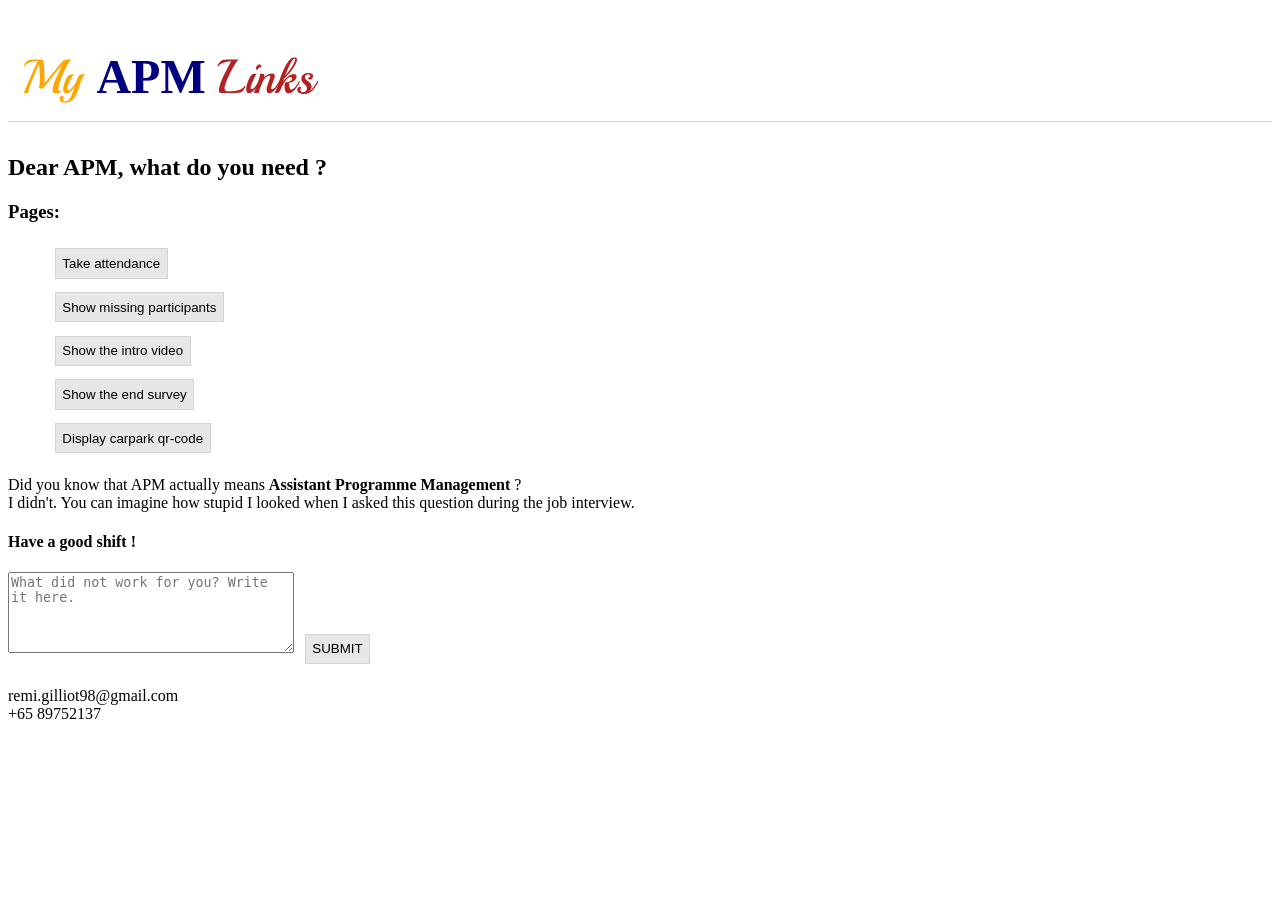
==== index.html @ 0563481a "initial commit" ====
<!DOCTYPE html>
<html lang="en">
<head>
    <link rel="preconnect" href="https://fonts.googleapis.com">
    <link rel="preconnect" href="https://fonts.gstatic.com" crossorigin>
    <link href="https://fonts.googleapis.com/css2?family=Edu+NSW+ACT+Cursive:wght@400..700&family=Playball&display=swap" rel="stylesheet">
    <link rel="stylesheet" href="style.css">
    <script src="index.js" defer></script>
    <meta charset="UTF-8">
    <meta name="viewport" content="width=device-width, initial-scale=1.0">
    <title>My APM Links</title>
</head>
<body>
    <header>
        <h1 class="title"> <span class="title-my playball-regular">My </span><span class="title-apm">APM </span><span class="title-link playball-regular">Links</span> </h1>
    </header>
    <section class="main">
        <h2>Dear APM, what do you need ?</h2>
	<h3>Pages:</h3>
	<ul id="button-list">
	<li><button class="attendance-button"data-url="./attendance.html">Take attendance</button></li>
        <li><button data-url="./missing.html">Show missing participants</button></li>
        <li><button data-url="./intro.html">Show the intro video</button></li>
        <li><button data-url="./survey.html">Show the end survey</button></li>
        <li><button data-url="./carpark.html">Display carpark qr-code</button></li>
	</ul>
    
    </section>

    <section>
        <p class="fun-fact">Did you know that APM actually means <strong>Assistant Programme Management</strong> ?<br>
I didn't. You can imagine how stupid I looked when I asked this question during the job interview.</p>

        <h4> Have a good shift ! </h4>
    </section>

    <section class="form-section">
        <form>
            <textarea
                placeholder="What did not work for you? Write it here."
                rows="5"
                cols="33"
                name="feedback"
            ></textarea>
        <button
            class="form-submit-button"
            type="submit"
            >SUBMIT
        </button>
        </form>
    </section>

	<footer>
		<p>
            remi.gilliot98@gmail.com <br>
            +65 89752137 <br>
		</p>
	</footer>
</body>
</html>
---- style.css ----
body
{
    font-family: Roboto;
}

.playball-regular {
  font-family: "Playball", cursive;
  font-weight: 400;
  font-style: normal;
}

.title
{
    font-size: 3rem;
    padding: .3em;
    border-bottom: lightgrey solid 1px;
}

.title > .title-my
{
    color: orange;
}

.title > .title-apm
{
    color: navy;
}

.title > .title-link
{
    color: #B22222;
}

ul li 
{
    list-style: none;
}

button
{
    background-color: rgb(231, 231, 231);
    border: lightgray solid 1px;
    padding: .5em;
    margin: .5em;

}

button:hover
{
    background-color: rgb(241, 241, 241);
    border-radius: 10px;
    cursor: pointer;
}
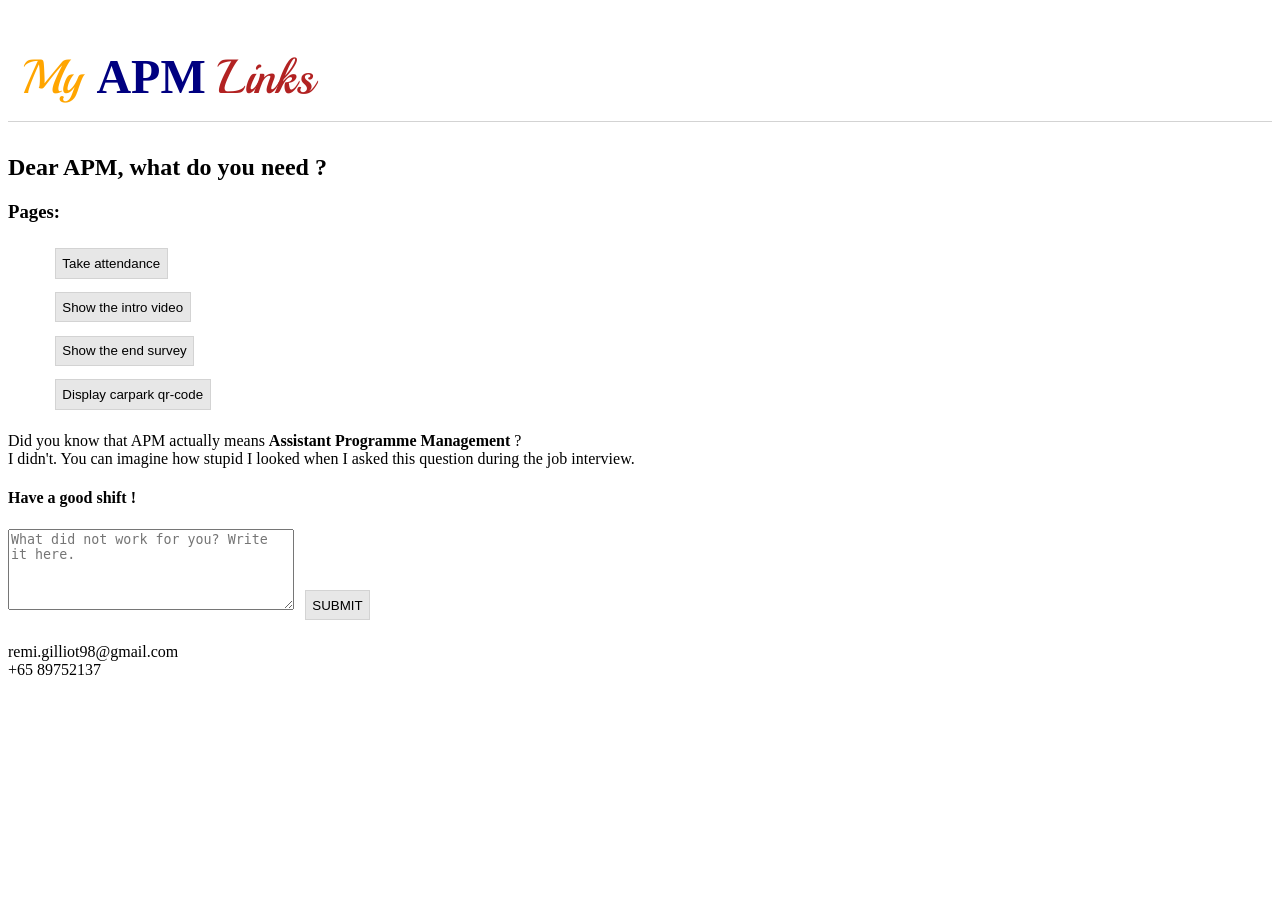
==== commit d869ad52: "Features: - modify attendance.html: now can upload the participant list and show   the missing train" ====
--- a/index.html
+++ b/index.html
@@ -19,7 +19,6 @@
 	<h3>Pages:</h3>
 	<ul id="button-list">
 	<li><button class="attendance-button"data-url="./attendance.html">Take attendance</button></li>
-        <li><button data-url="./missing.html">Show missing participants</button></li>
         <li><button data-url="./intro.html">Show the intro video</button></li>
         <li><button data-url="./survey.html">Show the end survey</button></li>
         <li><button data-url="./carpark.html">Display carpark qr-code</button></li>
